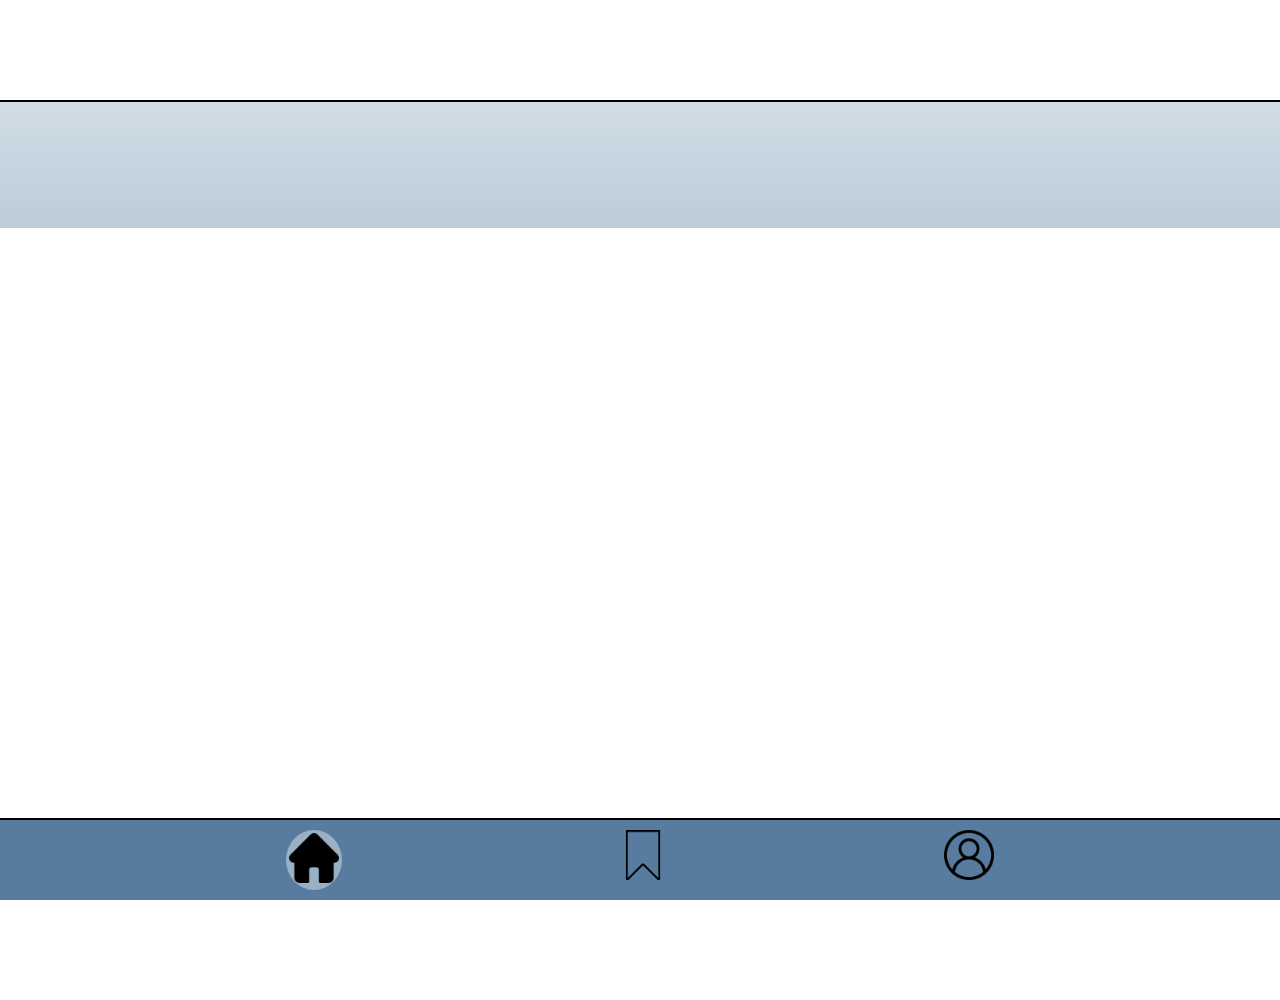
==== index.html @ 7d4ed48c "home, bookmark and profile page" ====
<!DOCTYPE html>
<html lang="en">
    <head>
        <meta charset="UTF-8" />
        <meta name="viewport" content="width=device-width, initial-scale=1.0" />
        <title>Home</title>
        <link rel="stylesheet" href="./css/cards-pages.css" />
        <script type="module" src="./js/index.js" defer></script>
    </head>
    <body>
        <header></header>
        <main class="card-container" data-js="card-container">
            <div class="opacity"></div>
        </main>
        <footer>
            <nav>
                <a class="--current" href="">
                    <img src="./assets/home_filled.png" alt="Home Link Page" />
                </a>
                <a href="./bookmark.html"
                    ><img
                        src="./assets/bookmark_transparent.png"
                        alt="Bookmark Link Page"
                /></a>
                <a href="./profile.html"
                    ><img src="./assets/profile.png" alt="Profile Link Page"
                /></a>
            </nav>
        </footer>
    </body>
</html>
---- css/cards-pages.css ----
@import "./general.css";
@import "./header.css";
@import "./footer.css";
@import "./cards.css";


/* Small Screen */
.card-container {
    background-image: url("//i.etsystatic.com/22977314/r/il/6a7937/5235927172/il_fullxfull.5235927172_ih4x.jpg");
    background-color: var(---white);
    background-repeat: repeat-y;
    background-size: contain;
    background-position: center;
    background-attachment: fixed;

    display: grid;
    grid-template-columns: 1fr;
    justify-items: center;
    gap: 50px;
}

.opacity {
    position: absolute;
    width: 100%;
    height: 100%;
    background-color: var(---secondary-color);
    opacity: 0.2;
}

/* Big Screen. */
@media screen and (min-width:700px) {
    .card-container {
        /* background-image: url("//i.pinimg.com/736x/c4/88/0e/c4880e3a3dbade77bfd21c0bf4ea30dd.jpg"); */
        background-image: url("//i.etsystatic.com/36737071/r/il/b837c4/4151190219/il_fullxfull.4151190219_hba7.jpg");

        /* background-repeat: repeat-y; */

        background-repeat: no-repeat;
        background-size: cover;
        background-position: center;
        background-attachment: fixed;
        grid-template-columns: 1fr 1fr;
    }

}

@media screen and (min-width:1200px) {
    .card-container {

        background: rgb(35, 95, 133);
        background: linear-gradient(0deg, var(---tertiary-color) 4%, rgba(254, 254, 254, 0.9) 90%);
        /* background-image: url("//drabundlesvg.com/cdn/shop/products/DRA_107.jpg?v=1675314158&width=1946");
        background-size: cover;
        background-repeat: no-repeat; */

        background-attachment: fixed;
        grid-template-columns: 1fr 1fr 1fr;
    }

}
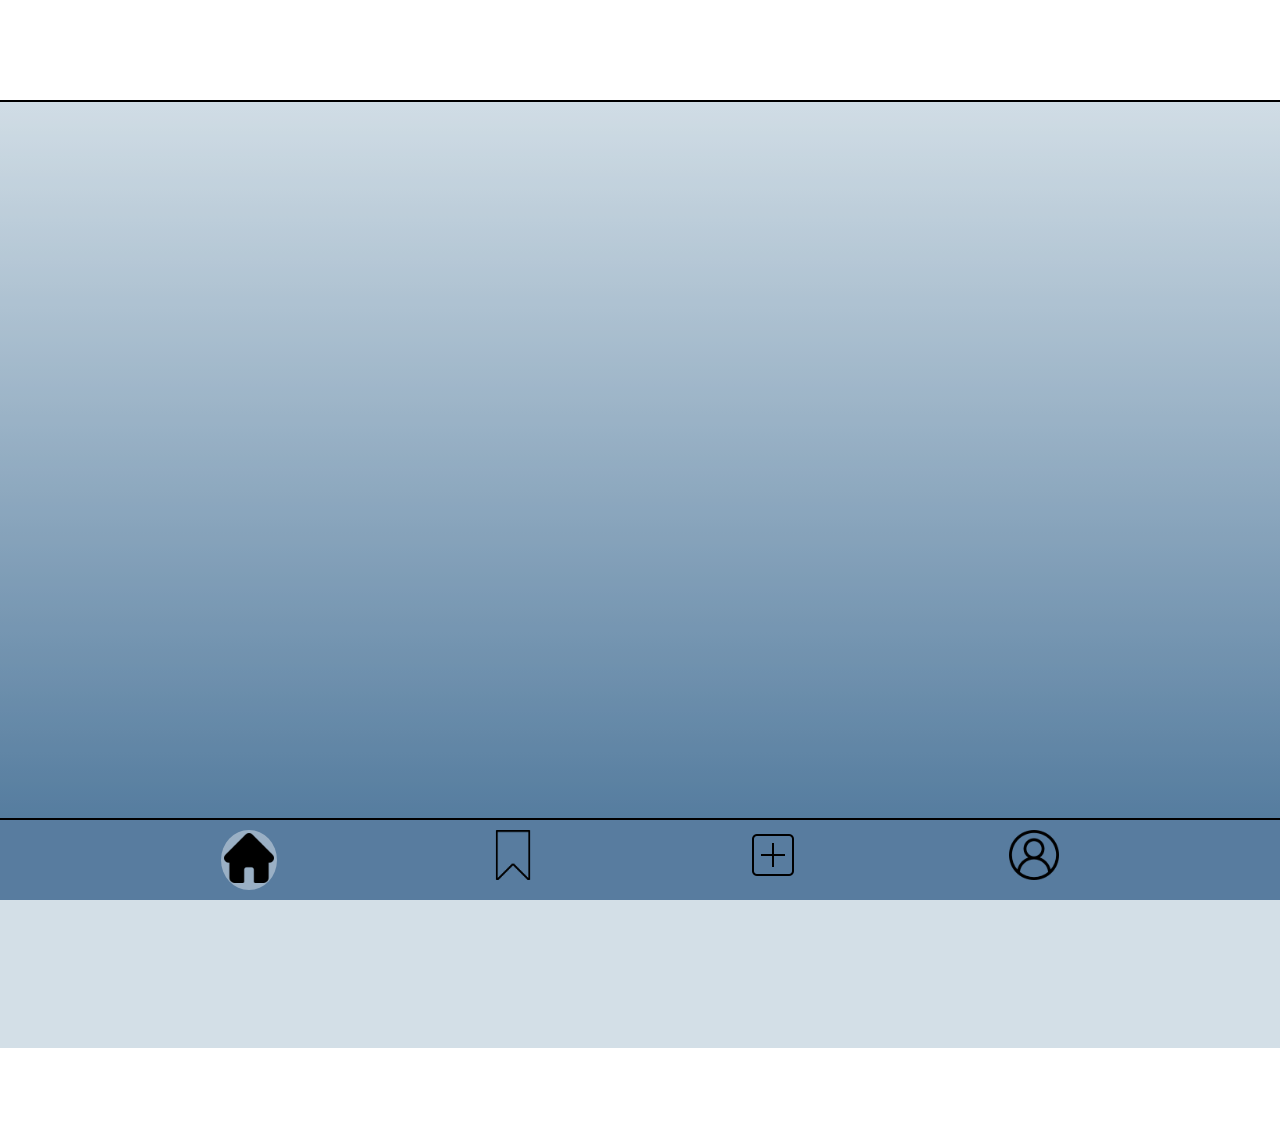
==== commit caf1fb6e: "add form page and css" ====
--- a/index.html
+++ b/index.html
@@ -9,7 +9,7 @@
     </head>
     <body>
         <header></header>
-        <main class="card-container" data-js="card-container">
+        <main class="main-container card-container" data-js="card-container">
             <div class="opacity"></div>
         </main>
         <footer>
@@ -22,6 +22,9 @@
                         src="./assets/bookmark_transparent.png"
                         alt="Bookmark Link Page"
                 /></a>
+                <a href="./form.html"
+                    ><img src="./assets/add.png" alt="add"
+                /></a>
                 <a href="./profile.html"
                     ><img src="./assets/profile.png" alt="Profile Link Page"
                 /></a>
--- a/css/cards-pages.css
+++ b/css/cards-pages.css
@@ -4,8 +4,10 @@
 @import "./cards.css";
 
 
+
 /* Small Screen */
-.card-container {
+.main-container {
+    min-height: calc(100vh - var(---footer-height));
     background-image: url("//i.etsystatic.com/22977314/r/il/6a7937/5235927172/il_fullxfull.5235927172_ih4x.jpg");
     background-color: var(---white);
     background-repeat: repeat-y;
@@ -13,6 +15,11 @@
     background-position: center;
     background-attachment: fixed;
 
+
+}
+
+.card-container {
+    width: 100%;
     display: grid;
     grid-template-columns: 1fr;
     justify-items: center;
@@ -29,31 +36,28 @@
 
 /* Big Screen. */
 @media screen and (min-width:700px) {
-    .card-container {
-        /* background-image: url("//i.pinimg.com/736x/c4/88/0e/c4880e3a3dbade77bfd21c0bf4ea30dd.jpg"); */
+    .main-container {
         background-image: url("//i.etsystatic.com/36737071/r/il/b837c4/4151190219/il_fullxfull.4151190219_hba7.jpg");
-
-        /* background-repeat: repeat-y; */
-
         background-repeat: no-repeat;
         background-size: cover;
         background-position: center;
         background-attachment: fixed;
+    }
+
+    .card-container {
         grid-template-columns: 1fr 1fr;
     }
 
 }
 
 @media screen and (min-width:1200px) {
-    .card-container {
-
+    .main-container {
         background: rgb(35, 95, 133);
         background: linear-gradient(0deg, var(---tertiary-color) 4%, rgba(254, 254, 254, 0.9) 90%);
-        /* background-image: url("//drabundlesvg.com/cdn/shop/products/DRA_107.jpg?v=1675314158&width=1946");
-        background-size: cover;
-        background-repeat: no-repeat; */
+        background-attachment: fixed;
+    }
 
-        background-attachment: fixed;
+    .card-container {
         grid-template-columns: 1fr 1fr 1fr;
     }
 
